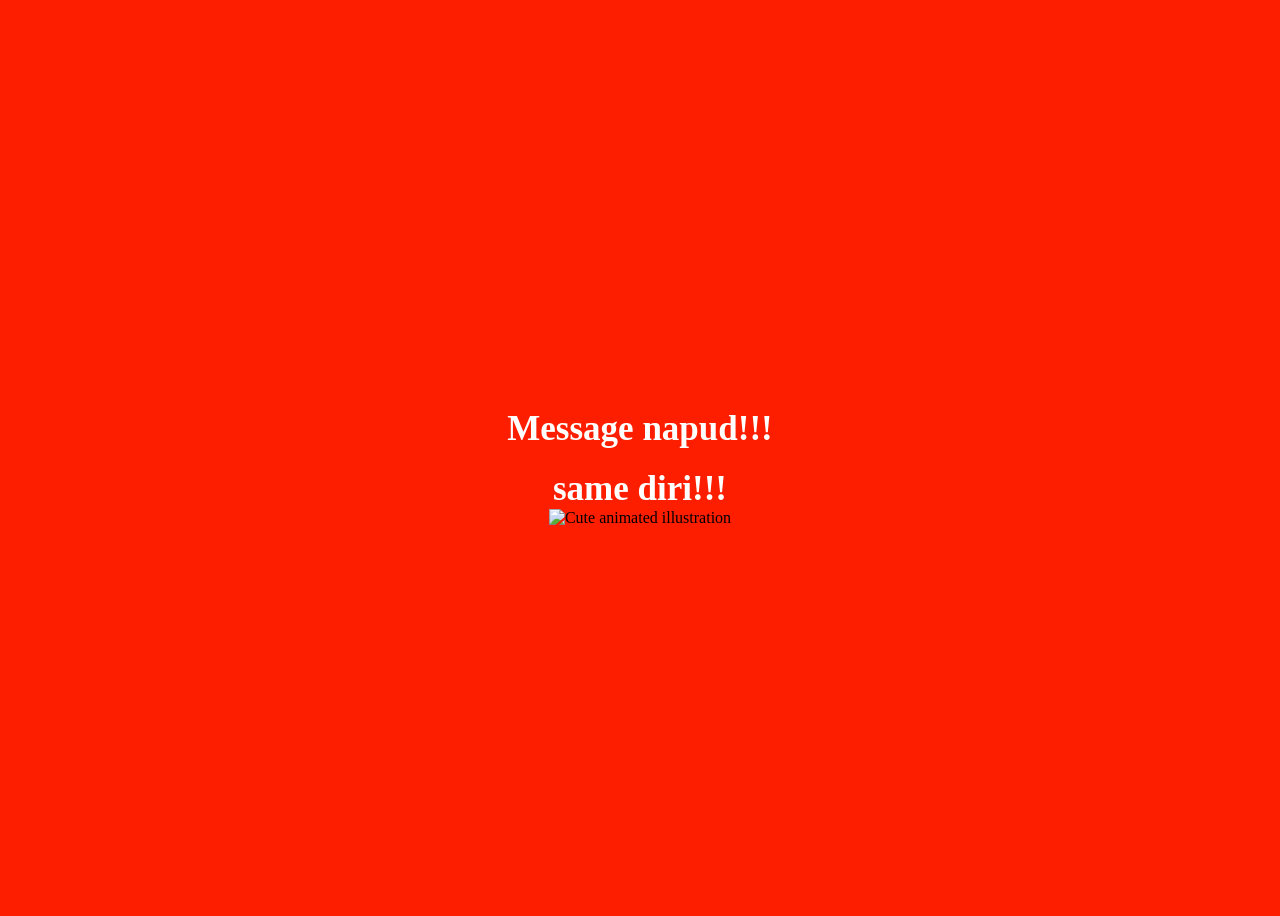
==== yes.html @ c22da2a3 "FULL PAGE" ====
<!DOCTYPE html>
<html lang="en">
    <head>
        <link rel="stylesheet" href="./yes_style.css">
        
    </head> 
    <body>
        <div class="container">
            <div >
                <h1 class = "header_text">Message napud!!!</h1>
                <h1 class = "header_text">same diri!!!</h1>
            </div>
            <div class="gif_container">
                <img src="https://media1.giphy.com/media/v1.Y2lkPTc5MGI3NjExa3hzbzJidzBuYzJjYmNjNTluMTlraHJybnFkN3IwbWI3aTkxbjk3diZlcD12MV9pbnRlcm5hbF9naWZfYnlfaWQmY3Q9cw/euW6JDwrMn0BqyNC8t/giphy.gif" alt="Cute animated illustration">
            </div>
        </div>
       
    </body> 
</html>
---- yes_style.css ----
body {
    display: flex;
    justify-content: center;
    align-items: center;
    height: 100vh;
    background-color: rgb(253, 30, 0);
}

.header_text {
    font-family: cursive;
    font-size: 35px;
    font-weight: bold;
    color: white;
    text-align: center;
    margin-top: 20px;
    margin-bottom: 0px;
}

.gif_container {
    display: flex;
    justify-content: center;
    align-items: center;
}
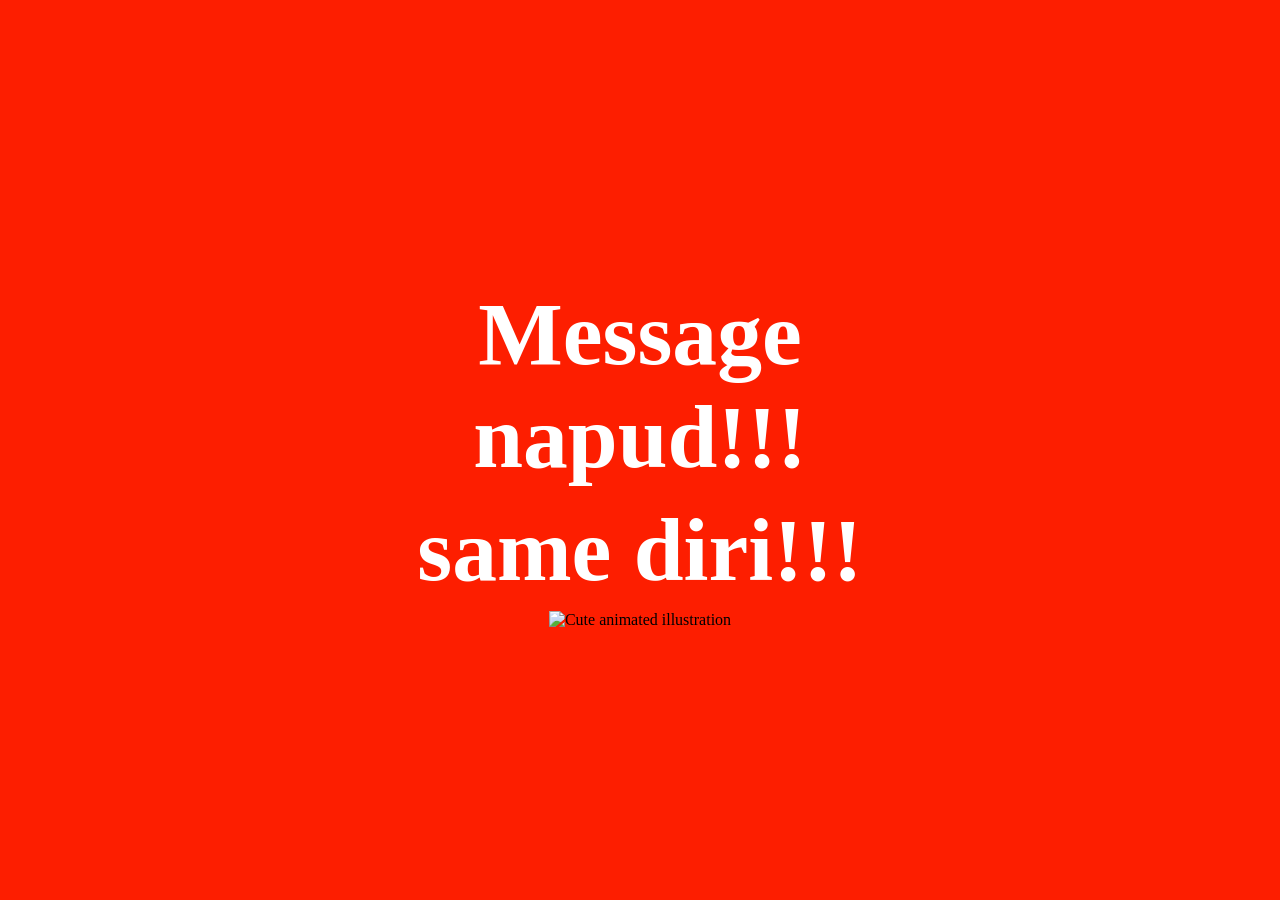
==== commit 66abe8bf: "Quick fix" ====
--- a/yes.html
+++ b/yes.html
@@ -1,19 +1,18 @@
 <!DOCTYPE html>
 <html lang="en">
-    <head>
-        <link rel="stylesheet" href="./yes_style.css">
-        
-    </head> 
-    <body>
-        <div class="container">
-            <div >
-                <h1 class = "header_text">Message napud!!!</h1>
-                <h1 class = "header_text">same diri!!!</h1>
-            </div>
-            <div class="gif_container">
-                <img src="https://media1.giphy.com/media/v1.Y2lkPTc5MGI3NjExa3hzbzJidzBuYzJjYmNjNTluMTlraHJybnFkN3IwbWI3aTkxbjk3diZlcD12MV9pbnRlcm5hbF9naWZfYnlfaWQmY3Q9cw/euW6JDwrMn0BqyNC8t/giphy.gif" alt="Cute animated illustration">
-            </div>
+<head>
+    <meta name="viewport" content="width=device-width, initial-scale=1">
+    <link rel="stylesheet" href="./yes_style.css">
+</head> 
+<body>
+    <div class="container">
+        <div>
+            <h1 class="header_text">Message napud!!!</h1>
+            <h1 class="header_text">same diri!!!</h1>
         </div>
-       
-    </body> 
+        <div class="gif_container">
+            <img src="https://media1.giphy.com/media/v1.Y2lkPTc5MGI3NjExa3hzbzJidzBuYzJjYmNjNTluMTlraHJybnFkN3IwbWI3aTkxbjk3diZlcD12MV9pbnRlcm5hbF9naWZfYnlfaWQmY3Q9cw/euW6JDwrMn0BqyNC8t/giphy.gif" alt="Cute animated illustration">
+        </div>
+    </div>
+</body> 
 </html>
--- a/yes_style.css
+++ b/yes_style.css
@@ -4,16 +4,21 @@
     align-items: center;
     height: 100vh;
     background-color: rgb(253, 30, 0);
+    margin: 0;
+}
+
+.container {
+    text-align: center;
+    width: 90%;
+    max-width: 500px;
 }
 
 .header_text {
     font-family: cursive;
-    font-size: 35px;
+    font-size: 7vw;
     font-weight: bold;
     color: white;
-    text-align: center;
-    margin-top: 20px;
-    margin-bottom: 0px;
+    margin: 10px 0;
 }
 
 .gif_container {
@@ -21,3 +26,14 @@
     justify-content: center;
     align-items: center;
 }
+
+.gif_container img {
+    max-width: 100%;
+    height: auto;
+}
+
+@media (max-width: 600px) {
+    .header_text {
+        font-size: 6vw;
+    }
+}
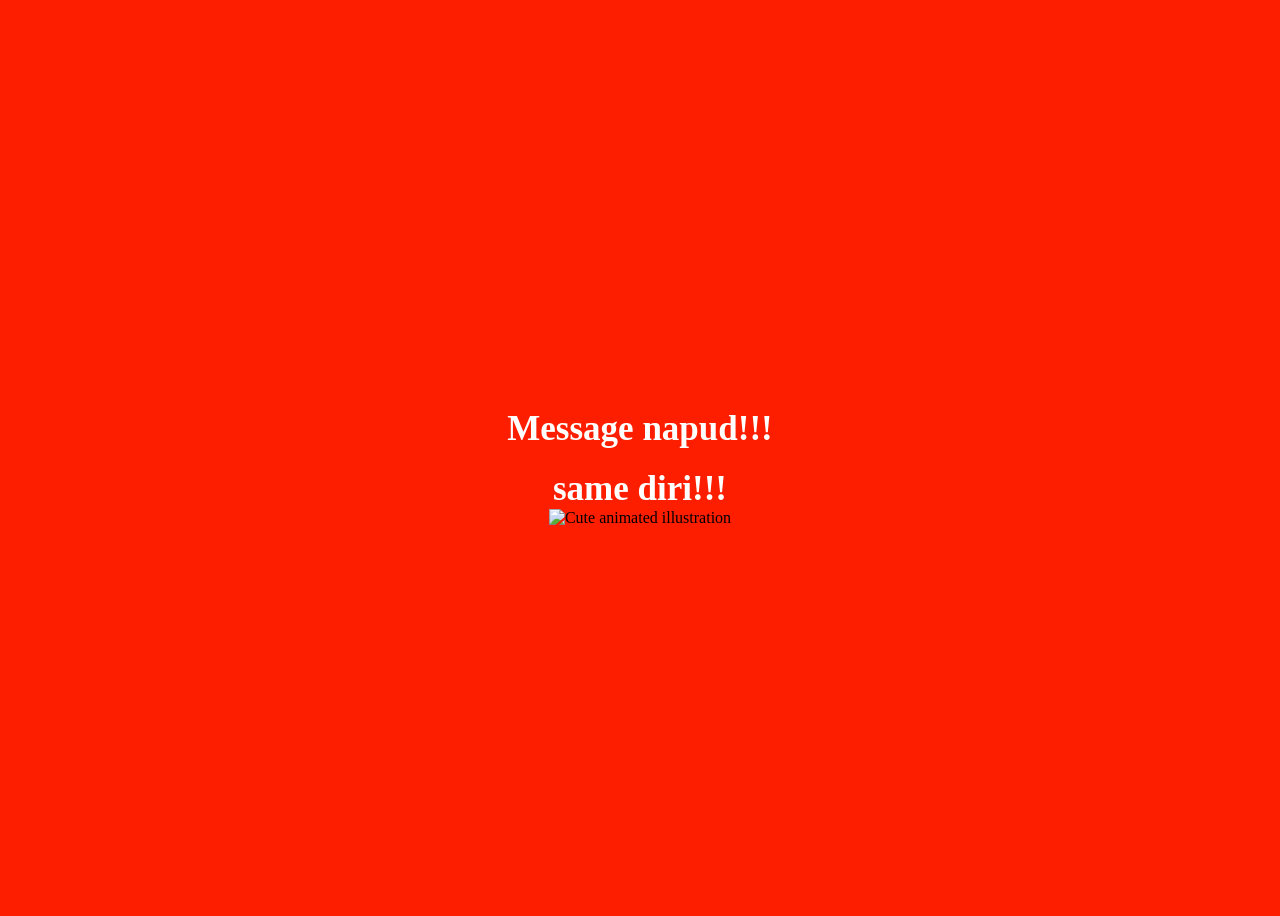
==== commit a4e566d4: "SPIIN" ====
--- a/yes.html
+++ b/yes.html
@@ -1,18 +1,19 @@
 <!DOCTYPE html>
 <html lang="en">
-<head>
-    <meta name="viewport" content="width=device-width, initial-scale=1">
-    <link rel="stylesheet" href="./yes_style.css">
-</head> 
-<body>
-    <div class="container">
-        <div>
-            <h1 class="header_text">Message napud!!!</h1>
-            <h1 class="header_text">same diri!!!</h1>
+    <head>
+        <link rel="stylesheet" href="./yes_style.css">
+        
+    </head> 
+    <body>
+        <div class="container">
+            <div >
+                <h1 class = "header_text">Message napud!!!</h1>
+                <h1 class = "header_text">same diri!!!</h1>
+            </div>
+            <div class="gif_container">
+                <img src="https://media1.giphy.com/media/v1.Y2lkPTc5MGI3NjExa3hzbzJidzBuYzJjYmNjNTluMTlraHJybnFkN3IwbWI3aTkxbjk3diZlcD12MV9pbnRlcm5hbF9naWZfYnlfaWQmY3Q9cw/euW6JDwrMn0BqyNC8t/giphy.gif" alt="Cute animated illustration">
+            </div>
         </div>
-        <div class="gif_container">
-            <img src="https://media1.giphy.com/media/v1.Y2lkPTc5MGI3NjExa3hzbzJidzBuYzJjYmNjNTluMTlraHJybnFkN3IwbWI3aTkxbjk3diZlcD12MV9pbnRlcm5hbF9naWZfYnlfaWQmY3Q9cw/euW6JDwrMn0BqyNC8t/giphy.gif" alt="Cute animated illustration">
-        </div>
-    </div>
-</body> 
+       
+    </body> 
 </html>
--- a/yes_style.css
+++ b/yes_style.css
@@ -4,21 +4,16 @@
     align-items: center;
     height: 100vh;
     background-color: rgb(253, 30, 0);
-    margin: 0;
-}
-
-.container {
-    text-align: center;
-    width: 90%;
-    max-width: 500px;
 }
 
 .header_text {
     font-family: cursive;
-    font-size: 7vw;
+    font-size: 35px;
     font-weight: bold;
     color: white;
-    margin: 10px 0;
+    text-align: center;
+    margin-top: 20px;
+    margin-bottom: 0px;
 }
 
 .gif_container {
@@ -26,14 +21,3 @@
     justify-content: center;
     align-items: center;
 }
-
-.gif_container img {
-    max-width: 100%;
-    height: auto;
-}
-
-@media (max-width: 600px) {
-    .header_text {
-        font-size: 6vw;
-    }
-}
